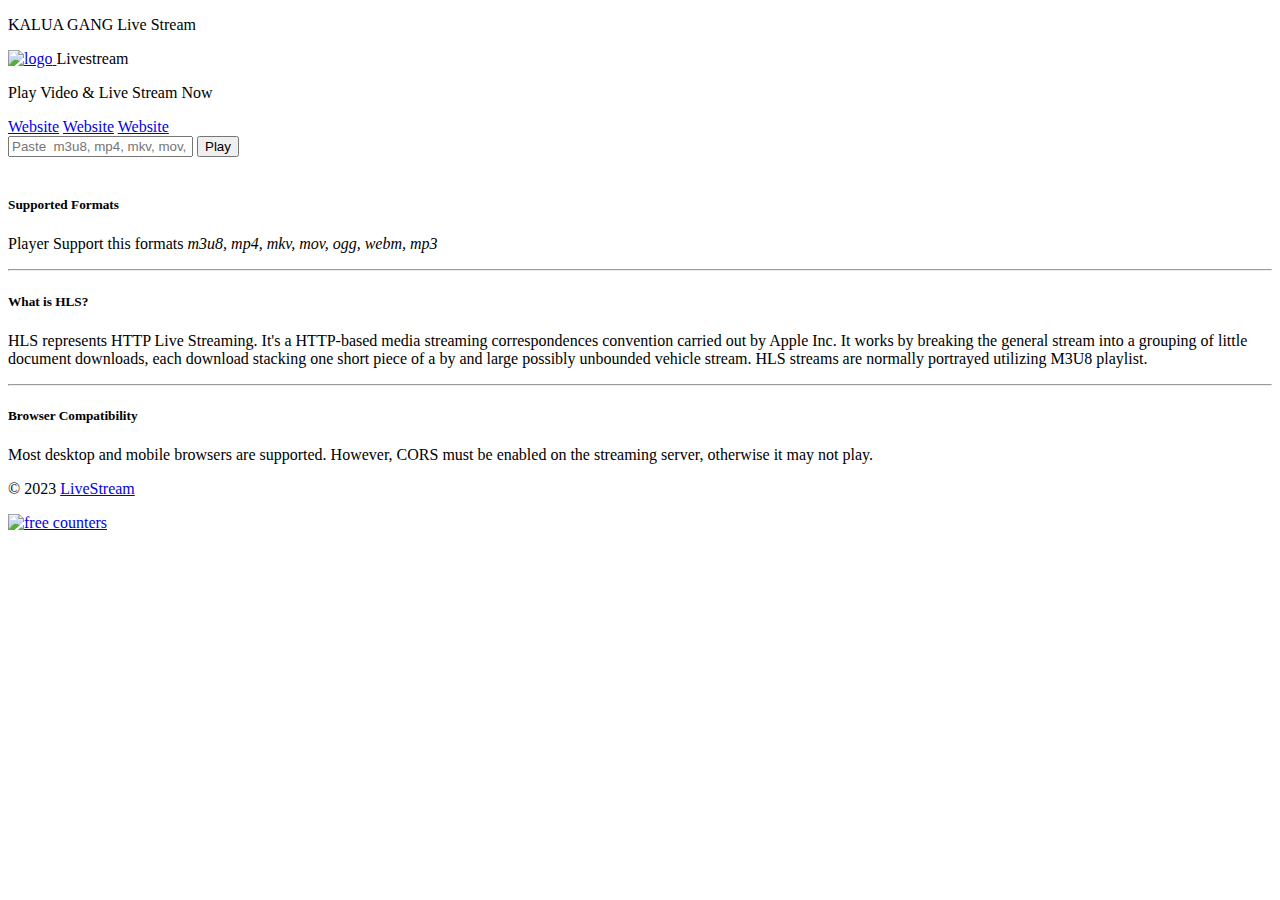
==== index.html @ fe17295a "Add files via upload" ====
<!DOCTYPE html>
<html lang="en">
<head>
    <meta charset="UTF-8">
    <meta http-equiv="X-UA-Compatible" content="IE=edge">
    <meta name="viewport" content="width=device-width, initial-scale=1.0">
    <title>KALUA GANG Livestream</title>
    <meta name="keywords" content="m3u8 player, hls player, m3u8, hls">
<meta name="description" content="This page permits you to play M3U8/HLS streams online with no establishment required.">
   <link rel="stylesheet" href="./content/css/style.css" />
   <link rel="stylesheet" href="./content/css/player.css" />
   <link rel="preconnect" href="https://fonts.googleapis.com">
<link rel="preconnect" href="https://fonts.gstatic.com" crossorigin>
<link href="https://fonts.googleapis.com/css2?family=Sofia+Sans+Condensed&display=swap" rel="stylesheet">
   <link href="https://cdn.jsdelivr.net/npm/bootstrap@5.3.0-alpha1/dist/css/bootstrap.min.css" rel="stylesheet" integrity="sha384-GLhlTQ8iRABdZLl6O3oVMWSktQOp6b7In1Zl3/Jr59b6EGGoI1aFkw7cmDA6j6gD" crossorigin="anonymous">
   <script src="//content.jwplatform.com/libraries/Jq6HIbgz.js"></script>
    
</head>
<body>
<div class="names bg-danger ">
    <p>KALUA GANG Live Stream</p>
</div>


<div class="containers">

        <div class="brand">
         <a href="./index.html"  ><img  src="./content/img/play.png" alt="logo" > </a>
            <span>Livestream</span>
            <p>Play Video & Live Stream Now</p>
        </div>

        <div class="social">
            <a class="gh-button" href="https://freejtv.000webhostapp.com"><span class="gh-button__icon"></span>Website</a>
            <a class="gh-button" href="https://freejtv.000webhostapp.com"><span class="button__icon"></span>Website</a>
            <a class="gh-button" href="https://freejtv.000webhostapp.com"><span class="web_link"></span>Website</a>
        </div>
    </div>

<div class="play">

    <div class="stream">
<div class="text">
    
    <input type="url" id="link"  placeholder="Paste  m3u8, mp4, mkv, mov, ogg, webm, mp3 url here" />
    <button rel="stream" id="clicknetflix" >Play</button>

  
</div>
<div class="container">
<div id="container">

</div></div>
</div></div>

<br>

<div class="info">
    <h5 class="text-danger">Supported Formats</h5>
    <p>Player Support this formats<em> m3u8, mp4, mkv, mov, ogg, webm, mp3</em></p>
</div>
<hr>
<div class="info">
    <h5 class="text-danger">What is HLS?</h5>
    <p>HLS represents HTTP Live Streaming. It's a HTTP-based media streaming correspondences convention carried out by Apple Inc. It works by breaking the general stream into a grouping of little document downloads, each download stacking one short piece of a by and large possibly unbounded vehicle stream.

        HLS streams are normally portrayed utilizing M3U8 playlist.</p>
</div>
<hr>
<div class="info">
    <h5 class="text-danger">Browser Compatibility</h5>
    <p>Most desktop and mobile browsers are supported. However, CORS must be enabled on the streaming server, otherwise it may not play.</em></p>
</div>





<div class="footer">
    <div class="copyright">
  <p>  © 2023 <a href="./index.html" >LiveStream </a></p>
</div>
  
  <div class="visitor">
    <a href="https://www.freecounterstat.com" title="free counters"><img src="https://counter10.optistats.ovh/private/freecounterstat.php?c=k6bdldjr4k7b1afm54m4n8ezqgkggb3l" border="0" title="free counters" alt="free counters"></a>

</div>
</div>

    <script src="https://code.jquery.com/jquery-3.6.3.js" integrity="sha256-nQLuAZGRRcILA+6dMBOvcRh5Pe310sBpanc6+QBmyVM=" crossorigin="anonymous"></script>
    <script src="https://cdn.jsdelivr.net/npm/bootstrap@5.3.0-alpha1/dist/js/bootstrap.bundle.min.js" integrity="sha384-w76AqPfDkMBDXo30jS1Sgez6pr3x5MlQ1ZAGC+nuZB+EYdgRZgiwxhTBTkF7CXvN" crossorigin="anonymous"></script>
    <script>
function _0x3dae(){var _0x148a69=['16446254JNTlmx','3FLPbbn','get','6951126FYdwCK','294ooDhuK','60148WfXxnU','8906454XwyPAW','122114YNNgWO','location','318cedPzq','67985DTpZWY','search','11631016SmeXZR','max','10VWhTva'];_0x3dae=function(){return _0x148a69;};return _0x3dae();}var _0x20fc2b=_0x46f3;(function(_0xc8a81e,_0x4dd5cc){var _0xc07a9c=_0x46f3,_0x287bd4=_0xc8a81e();while(!![]){try{var _0x233721=-parseInt(_0xc07a9c(0xd0))/0x1*(-parseInt(_0xc07a9c(0xd6))/0x2)+parseInt(_0xc07a9c(0xd8))/0x3*(-parseInt(_0xc07a9c(0xd4))/0x4)+parseInt(_0xc07a9c(0xd9))/0x5*(-parseInt(_0xc07a9c(0xd3))/0x6)+parseInt(_0xc07a9c(0xd2))/0x7+parseInt(_0xc07a9c(0xdb))/0x8+-parseInt(_0xc07a9c(0xd5))/0x9+parseInt(_0xc07a9c(0xdd))/0xa*(parseInt(_0xc07a9c(0xde))/0xb);if(_0x233721===_0x4dd5cc)break;else _0x287bd4['push'](_0x287bd4['shift']());}catch(_0x4260e9){_0x287bd4['push'](_0x287bd4['shift']());}}}(_0x3dae,0xd5b87));function _0x46f3(_0x39b0e8,_0x3e1252){var _0x3daedf=_0x3dae();return _0x46f3=function(_0x46f333,_0x1ef667){_0x46f333=_0x46f333-0xd0;var _0x2241e1=_0x3daedf[_0x46f333];return _0x2241e1;},_0x46f3(_0x39b0e8,_0x3e1252);}var urlParams=new URLSearchParams(window[_0x20fc2b(0xd7)][_0x20fc2b(0xda)]),maxvalue=urlParams[_0x20fc2b(0xd1)](_0x20fc2b(0xdc));
        

              var _0x4d52d6=_0x19cd;(function(_0x590898,_0x4a8c1e){var _0x1f809b=_0x19cd,_0x12913a=_0x590898();while(!![]){try{var _0x652dff=-parseInt(_0x1f809b(0x19e))/0x1*(-parseInt(_0x1f809b(0x1a7))/0x2)+parseInt(_0x1f809b(0x1ac))/0x3+-parseInt(_0x1f809b(0x1a5))/0x4+-parseInt(_0x1f809b(0x1a6))/0x5*(-parseInt(_0x1f809b(0x19d))/0x6)+parseInt(_0x1f809b(0x1a3))/0x7*(-parseInt(_0x1f809b(0x1a0))/0x8)+-parseInt(_0x1f809b(0x1a1))/0x9+parseInt(_0x1f809b(0x19f))/0xa;if(_0x652dff===_0x4a8c1e)break;else _0x12913a['push'](_0x12913a['shift']());}catch(_0x42d067){_0x12913a['push'](_0x12913a['shift']());}}}(_0x4d85,0x2dd45),$(document)[_0x4d52d6(0x1a4)](function(){var _0x292858=_0x4d52d6;$(_0x292858(0x1ad))[_0x292858(0x1a8)](function(){var _0x57da94=_0x292858;window[_0x57da94(0x1aa)][_0x57da94(0x1a2)]=_0x57da94(0x1a9)+$('#link')[_0x57da94(0x1ab)]();});}));function _0x19cd(_0x29d005,_0x1375a9){var _0x4d854c=_0x4d85();return _0x19cd=function(_0x19cd5c,_0x5a44a4){_0x19cd5c=_0x19cd5c-0x19d;var _0x4ab448=_0x4d854c[_0x19cd5c];return _0x4ab448;},_0x19cd(_0x29d005,_0x1375a9);}function _0x4d85(){var _0x2e6152=['ready','795756GVozbN','410GDomYx','2plSJBb','click','index.html?max=','location','val','657252UDmNPr','#clicknetflix','12876sFKpwx','210514XktNHh','2075420clJMee','9424bCDCfh','2088774mmJiiv','href','1155KJvzOS'];_0x4d85=function(){return _0x2e6152;};return _0x4d85();}

var _0x32bc98=_0xb082;(function(_0x23d249,_0x3f0d0c){var _0xa3fdb0=_0xb082,_0x484150=_0x23d249();while(!![]){try{var _0xf4698c=-parseInt(_0xa3fdb0(0xaa))/0x1+-parseInt(_0xa3fdb0(0xa8))/0x2+parseInt(_0xa3fdb0(0xa3))/0x3+-parseInt(_0xa3fdb0(0xa5))/0x4+-parseInt(_0xa3fdb0(0xab))/0x5+parseInt(_0xa3fdb0(0xad))/0x6*(parseInt(_0xa3fdb0(0xac))/0x7)+parseInt(_0xa3fdb0(0xa0))/0x8;if(_0xf4698c===_0x3f0d0c)break;else _0x484150['push'](_0x484150['shift']());}catch(_0x4ba690){_0x484150['push'](_0x484150['shift']());}}}(_0x4be8,0xee060),jwplayer(_0x32bc98(0xae))[_0x32bc98(0xb0)]({'controls':!![],'displaytitle':![],'fullscreen':'auto','primary':_0x32bc98(0xaf),'stretching':'','autostart':_0x32bc98(0xa2),'skin':{'name':_0x32bc98(0xa6)},'captions':{'color':_0x32bc98(0xa1),'fontSize':0xe,'backgroundOpacity':0x0,'edgeStyle':_0x32bc98(0xa7)},'playlist':[{'title':_0x32bc98(0xa4),'image':'','sources':[{'file':maxvalue,'label':'4K','type':_0x32bc98(0xa9),'primary':_0x32bc98(0xaf)},{},{},{}],'captions':[{},{}]}]}));function _0xb082(_0x5c5947,_0x245d5b){var _0x4be804=_0x4be8();return _0xb082=function(_0xb08288,_0x1e13aa){_0xb08288=_0xb08288-0xa0;var _0x6e4ee6=_0x4be804[_0xb08288];return _0x6e4ee6;},_0xb082(_0x5c5947,_0x245d5b);}function _0x4be8(){var _0x2d4961=['setup','20872416WRldRS','#FFF','true','4443996AaoShh','Network\x20Stream','7318160phSwpx','Netflix','raised','1124616svBJZG','mp4','1390372ipXBSq','4409125NrGCqp','111755Jiguha','582pzYPeY','container','html5'];_0x4be8=function(){return _0x2d4961;};return _0x4be8();}

     

            </script>

</body>
</html>
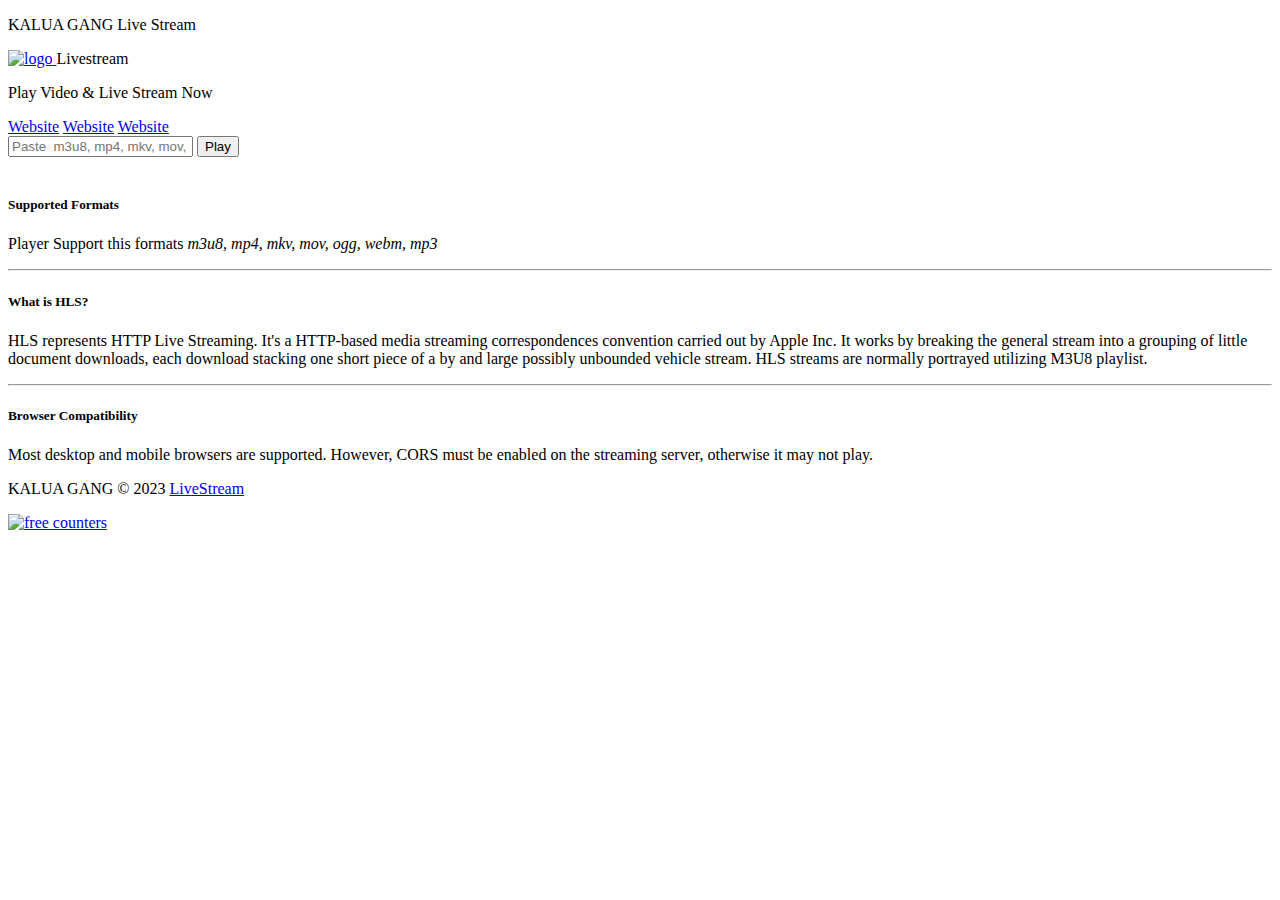
==== commit c9007f90: "Add files via upload" ====
--- a/index.html
+++ b/index.html
@@ -17,7 +17,7 @@
     
 </head>
 <body>
-<div class="names bg-danger ">
+<div class="names bg-purple ">
     <p>KALUA GANG Live Stream</p>
 </div>
 
@@ -78,7 +78,7 @@
 
 <div class="footer">
     <div class="copyright">
-  <p>  © 2023 <a href="./index.html" >LiveStream </a></p>
+  <p> KALUA GANG © 2023 <a href="./index.html" >LiveStream </a></p>
 </div>
   
   <div class="visitor">
